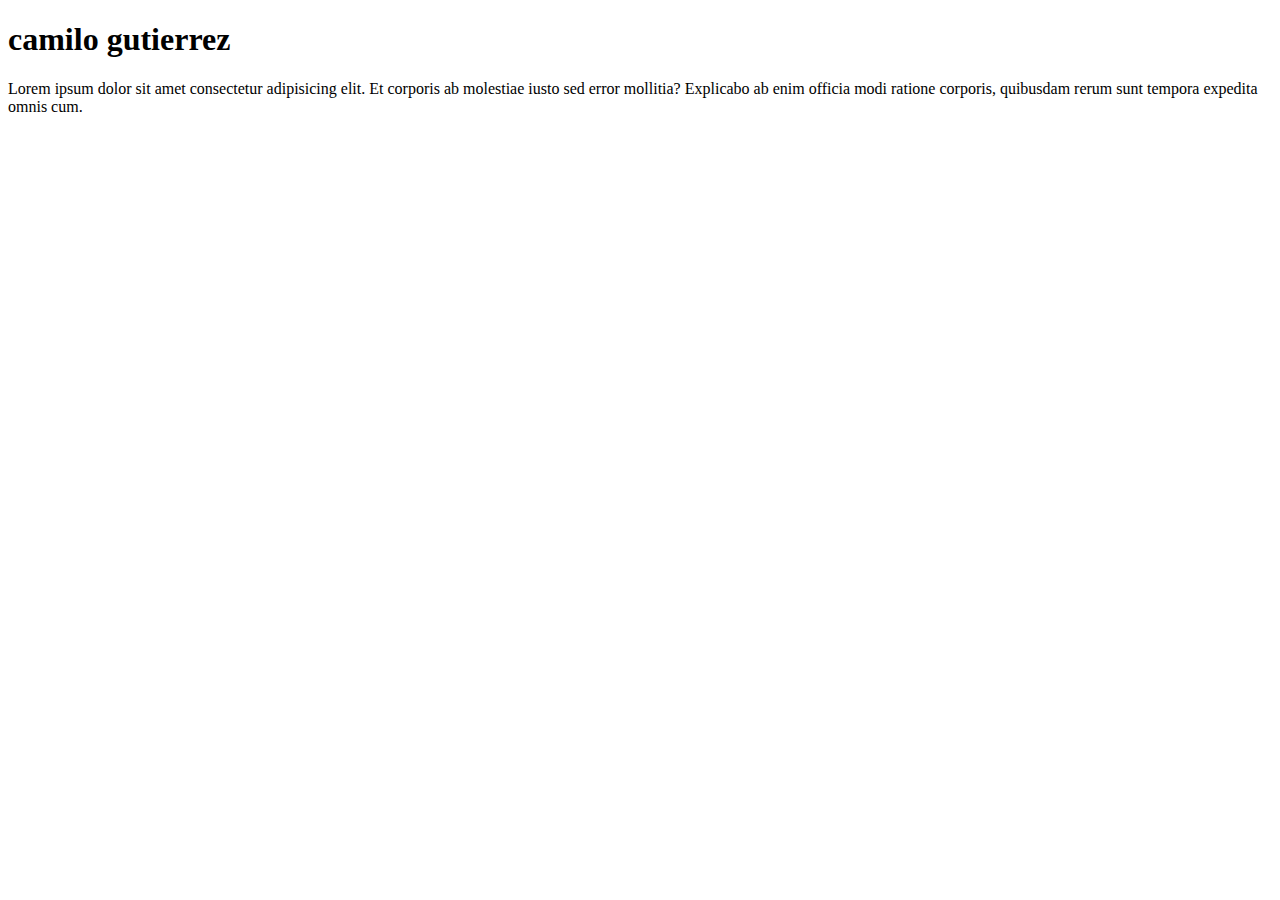
==== index.html @ cf957850 "agregamos un parrafo" ====
<!DOCTYPE html>
<html lang="en">
<head>
    <meta charset="UTF-8">
    <meta http-equiv="X-UA-Compatible" content="IE=edge">
    <meta name="viewport" content="width=device-width, initial-scale=1.0">
    <title>Document</title>
</head>
<body>
    <h1>camilo gutierrez </h1>
    <p>Lorem ipsum dolor sit amet consectetur adipisicing elit. 
        Et corporis ab molestiae iusto sed error mollitia? Explicabo ab enim officia modi ratione 
        corporis, quibusdam rerum sunt tempora expedita omnis cum.</p>
</body>
</html>
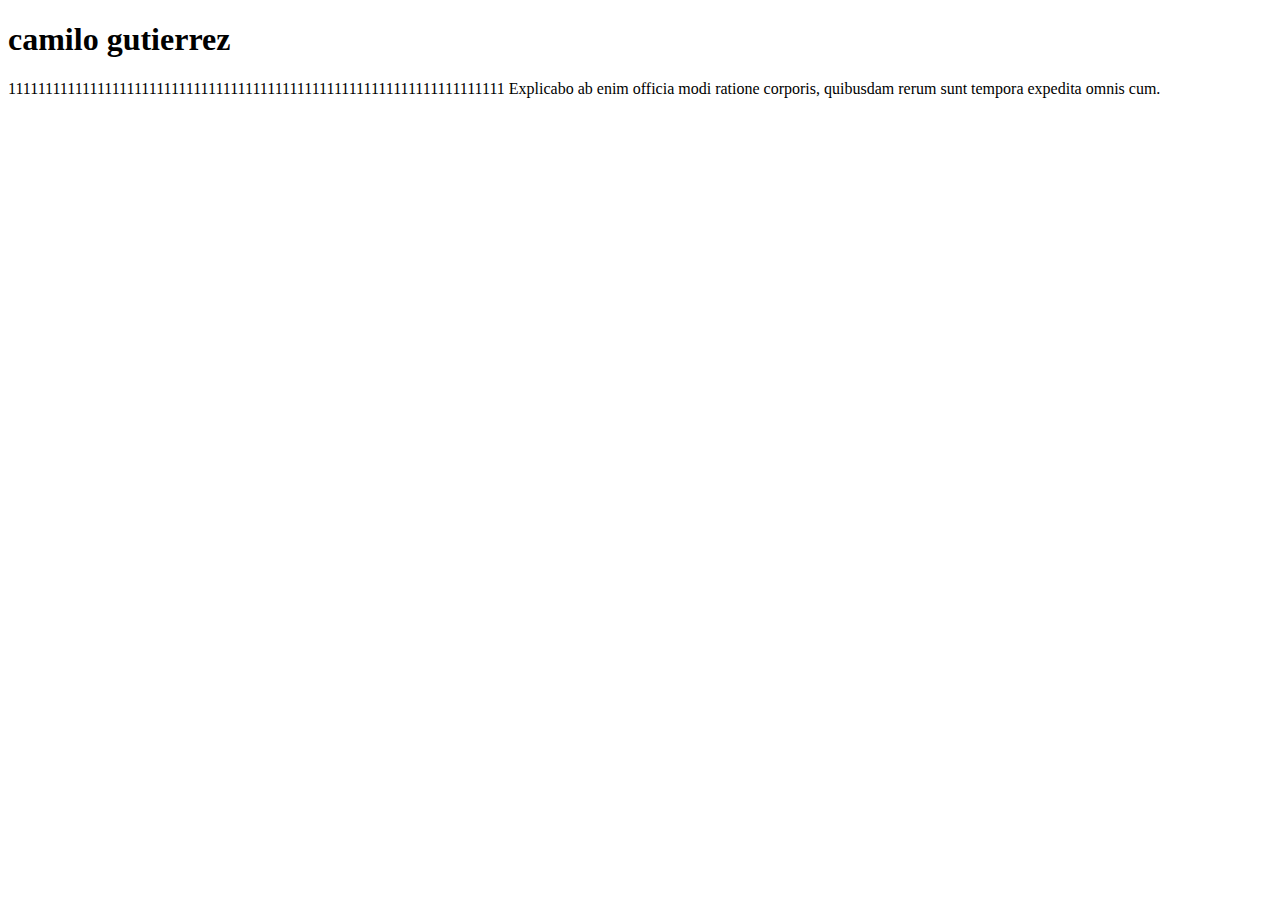
==== commit 73eb4d00: "agregue unos en el parrafo" ====
--- a/index.html
+++ b/index.html
@@ -8,8 +8,7 @@
 </head>
 <body>
     <h1>camilo gutierrez </h1>
-    <p>Lorem ipsum dolor sit amet consectetur adipisicing elit. 
-        Et corporis ab molestiae iusto sed error mollitia? Explicabo ab enim officia modi ratione 
+    <p>1111111111111111111111111111111111111111111111111111111111111111111 Explicabo ab enim officia modi ratione 
         corporis, quibusdam rerum sunt tempora expedita omnis cum.</p>
 </body>
 </html>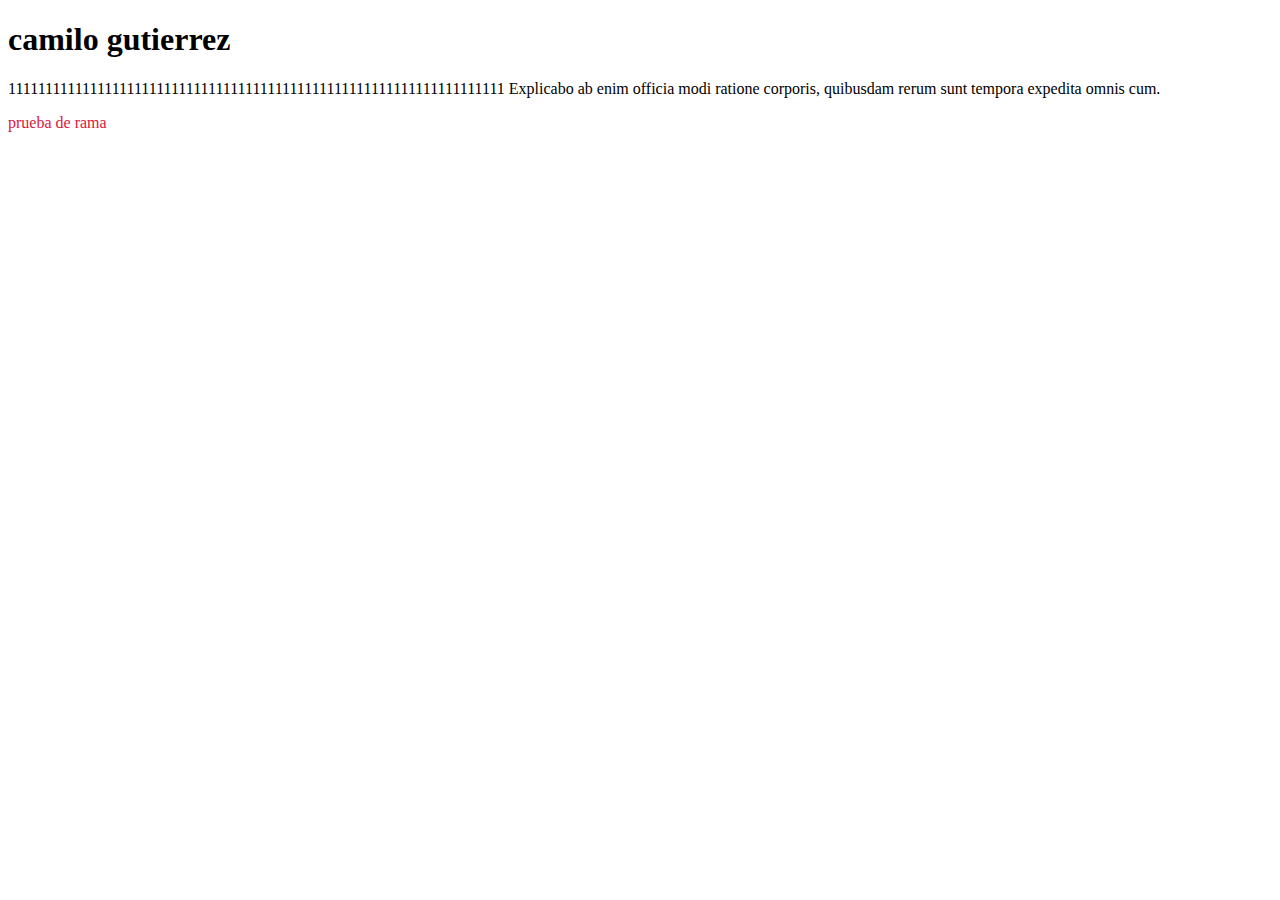
==== commit 4ed70b03: "Merge pull request #1 from camilein-1/prubea-rama" ====
--- a/index.html
+++ b/index.html
@@ -10,5 +10,6 @@
     <h1>camilo gutierrez </h1>
     <p>1111111111111111111111111111111111111111111111111111111111111111111 Explicabo ab enim officia modi ratione 
         corporis, quibusdam rerum sunt tempora expedita omnis cum.</p>
+    <p style="color: crimson;">prueba de rama</p>
 </body>
 </html>